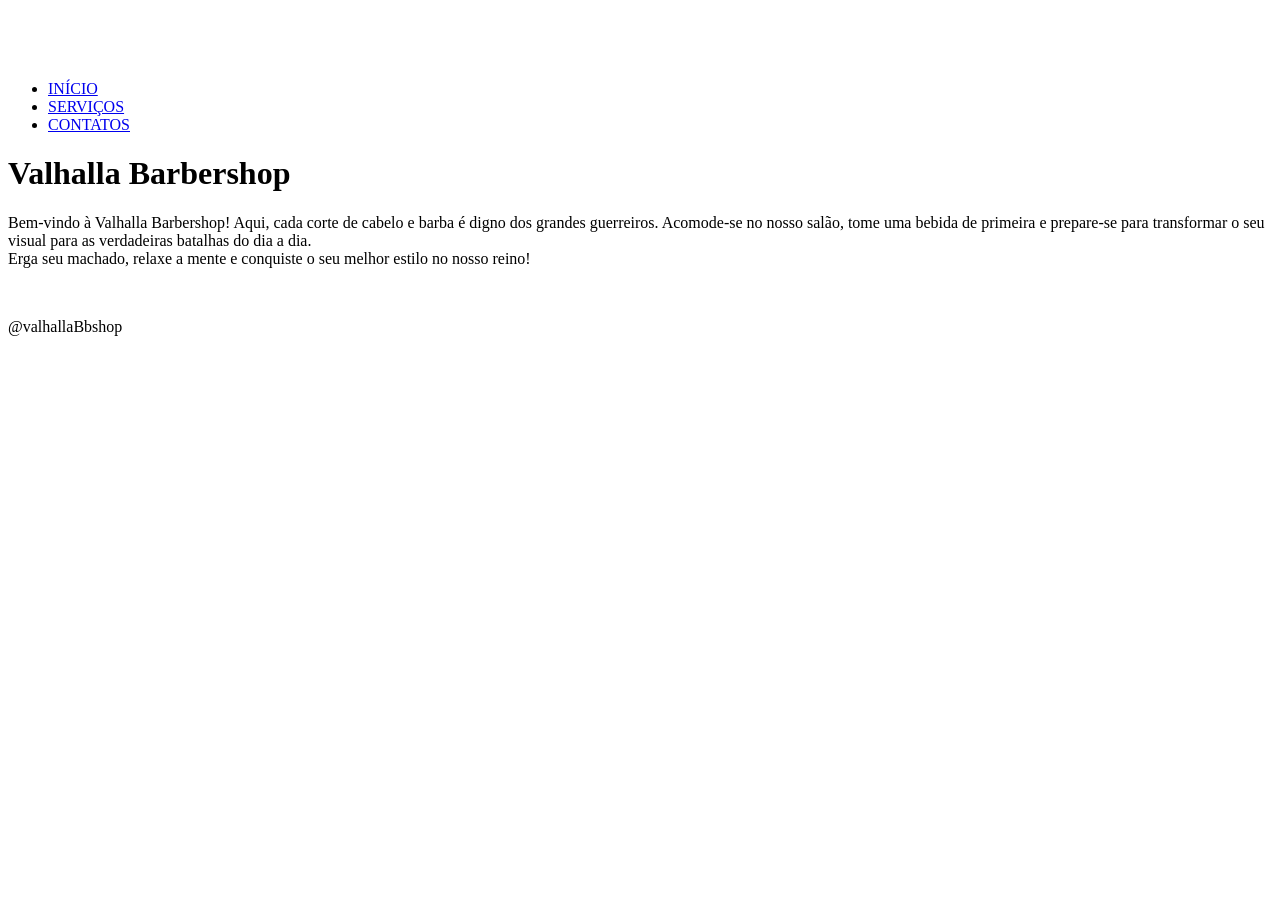
==== index.html @ ec5f8802 "Add initial HTML structure for Valhalla Barbershop" ====
<!DOCTYPE html>
<html lang="pt-br">
<head>
    <meta charset="UTF-8">
    <meta name="viewport" content="width=device-width, initial-scale=1.0">
    <title>Valhalla Barbershop</title>
    <link rel="stylesheet" href="style-home.css">
</head>
<body>
  <header>
         <div class="caixa">
        <h1><img src="imagem logo" alt=""></h1>
     <nav> 
        <ul> 
            <li><a href="index.html">INÍCIO</a></li>
            <li><a href="servicos.html">SERVIÇOS</a></li>
            <li><a href="contatos.html">CONTATOS</a></li>
        </ul>
    </nav>
        </div>
    </header>
         <h1>Valhalla Barbershop</h1>
    <p class="naruto">Bem-vindo à Valhalla Barbershop! Aqui, cada corte de cabelo e barba é digno dos grandes guerreiros. Acomode-se no nosso salão, tome uma bebida de primeira e prepare-se para transformar o seu visual para as verdadeiras batalhas do dia a dia. <br>Erga seu machado, relaxe a mente e conquiste o seu melhor estilo no nosso reino!</br></p>
    <img src="imagem " alt="">
    <P>@valhallaBbshop</P>
    
</body>
</html>
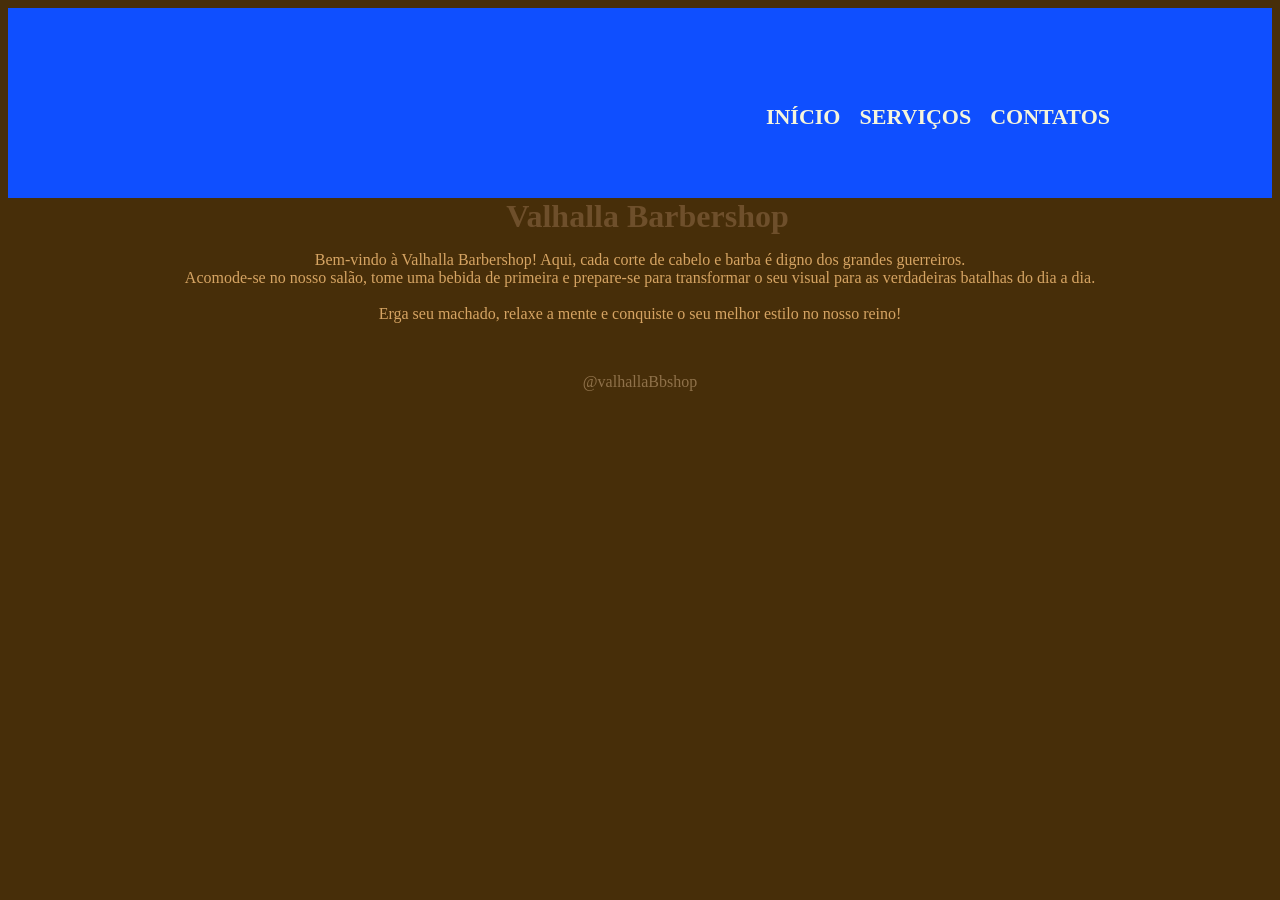
==== commit b38b519b: "atualização menu" ====
--- a/index.html
+++ b/index.html
@@ -20,7 +20,7 @@
         </div>
     </header>
          <h1>Valhalla Barbershop</h1>
-    <p class="naruto">Bem-vindo à Valhalla Barbershop! Aqui, cada corte de cabelo e barba é digno dos grandes guerreiros. Acomode-se no nosso salão, tome uma bebida de primeira e prepare-se para transformar o seu visual para as verdadeiras batalhas do dia a dia. <br>Erga seu machado, relaxe a mente e conquiste o seu melhor estilo no nosso reino!</br></p>
+    <p class="naruto">Bem-vindo à Valhalla Barbershop! Aqui, cada corte de cabelo e barba é digno dos grandes guerreiros. <br>Acomode-se no nosso salão, tome uma bebida de primeira e prepare-se para transformar o seu visual para as verdadeiras batalhas do dia a dia.</br> <br>Erga seu machado, relaxe a mente e conquiste o seu melhor estilo no nosso reino!</br></p>
     <img src="imagem " alt="">
     <P>@valhallaBbshop</P>
     
--- a/style-home.css
+++ b/style-home.css
@@ -0,0 +1,64 @@
+h1{
+    color: rgb(110, 79, 43);
+    display: inline;
+    margin: 0 0 0 15px;
+      
+}
+
+
+body{
+    background-color: rgb(71, 46, 9);
+    text-align: center;
+}
+img{
+    width: 500px;
+}
+.naruto{
+    text-decoration: nome;
+    color: rgb(214, 164, 99);
+}
+
+ p{
+    color: rgb(143, 113, 74);
+ }
+ h1 img {
+    width: 300px;
+ }
+nav{
+    position: absolute;
+    top: 60px;
+    right: 0;
+}
+nav a{
+    text-decoration: none;
+    text-transform: uppercase;
+    color: beige;
+    font-size: 22px;
+    font-weight: bold;
+}
+
+.caixa{
+    position: relative;
+    width: 940px;
+    margin: 0 auto;
+
+}
+
+header{
+     background-color: rgb(15, 79, 255);
+    height: 150px;
+    padding: 20px 0;
+}
+
+nav li {
+    display: inline;
+    margin: 0 0 0 15px;
+}
+footer{
+    text-align: center;
+    background-color: rgb(15, 79, 255);
+    padding: 40px 0;
+}
+form{
+    margin: 40px 0;
+}
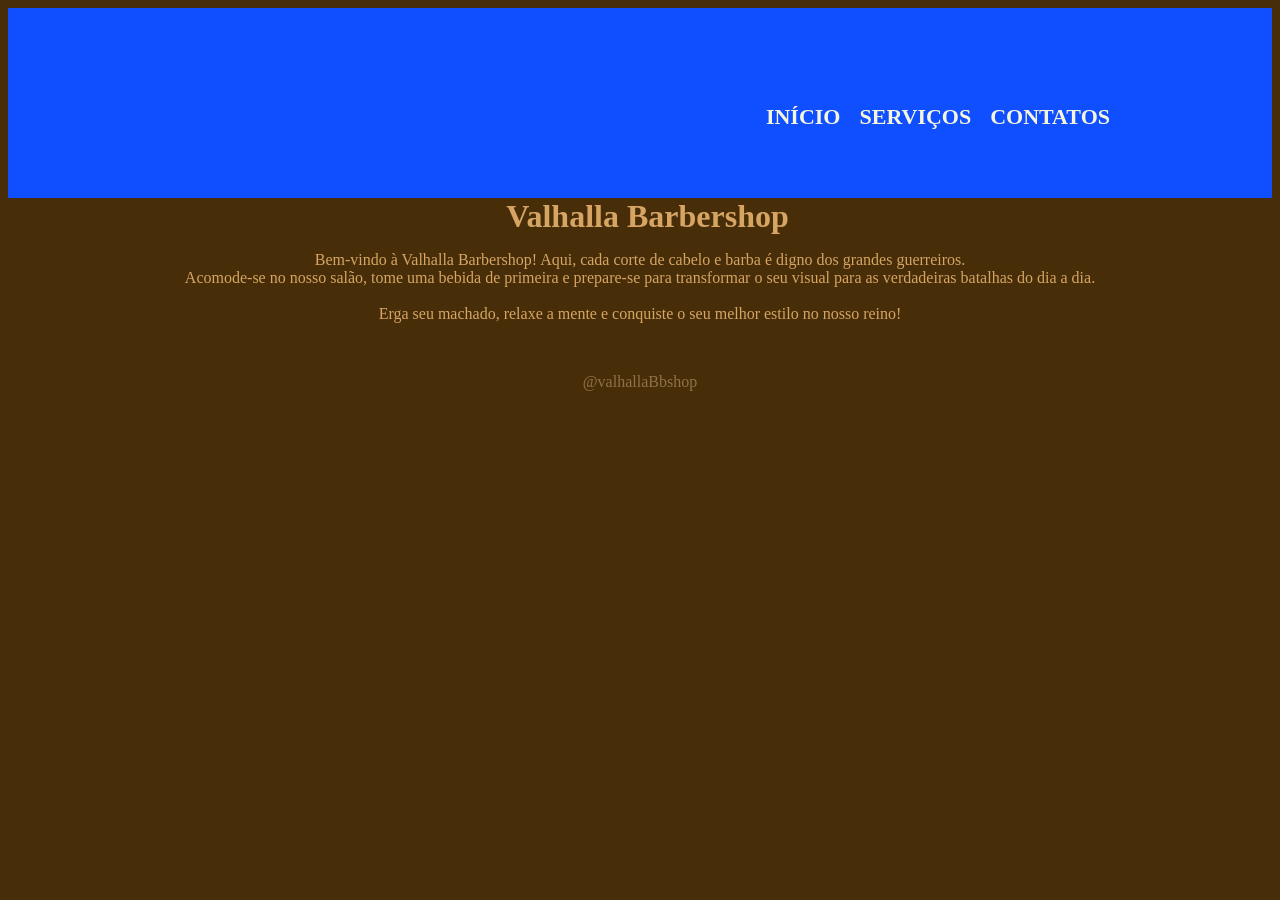
==== commit 156f6b60: "." ====
--- a/index.html
+++ b/index.html
@@ -20,7 +20,7 @@
         </div>
     </header>
          <h1>Valhalla Barbershop</h1>
-    <p class="naruto">Bem-vindo à Valhalla Barbershop! Aqui, cada corte de cabelo e barba é digno dos grandes guerreiros. <br>Acomode-se no nosso salão, tome uma bebida de primeira e prepare-se para transformar o seu visual para as verdadeiras batalhas do dia a dia.</br> <br>Erga seu machado, relaxe a mente e conquiste o seu melhor estilo no nosso reino!</br></p>
+    <p class="unicornio">Bem-vindo à Valhalla Barbershop! Aqui, cada corte de cabelo e barba é digno dos grandes guerreiros. <br>Acomode-se no nosso salão, tome uma bebida de primeira e prepare-se para transformar o seu visual para as verdadeiras batalhas do dia a dia.</br> <br>Erga seu machado, relaxe a mente e conquiste o seu melhor estilo no nosso reino!</br></p>
     <img src="imagem " alt="">
     <P>@valhallaBbshop</P>
     
--- a/style-home.css
+++ b/style-home.css
@@ -1,5 +1,5 @@
 h1{
-    color: rgb(110, 79, 43);
+    color: rgb(214, 164, 99);
     display: inline;
     margin: 0 0 0 15px;
       
@@ -13,7 +13,7 @@
 img{
     width: 500px;
 }
-.naruto{
+.unicornio{
     text-decoration: nome;
     color: rgb(214, 164, 99);
 }
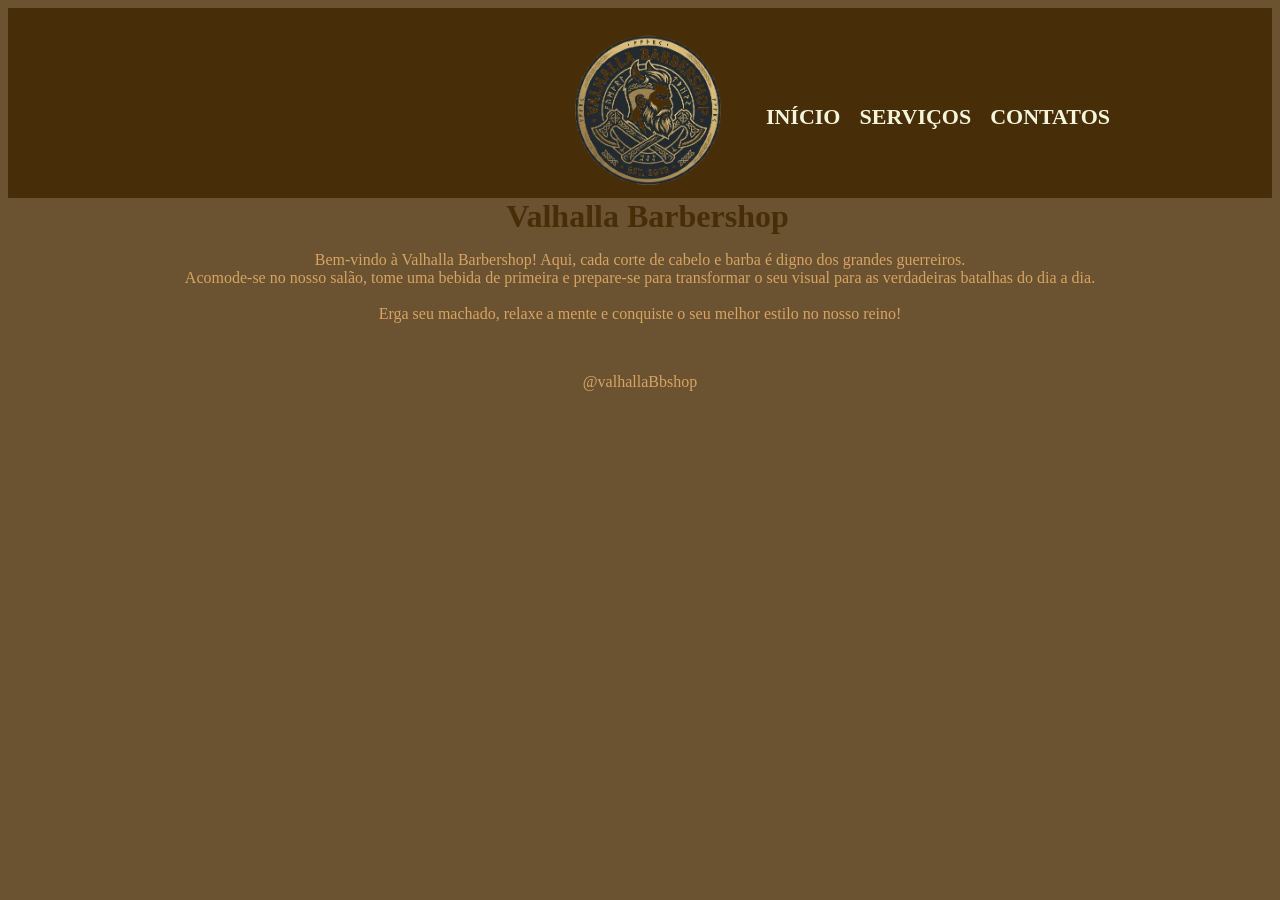
==== commit 464d862b: "." ====
--- a/index.html
+++ b/index.html
@@ -9,7 +9,7 @@
 <body>
   <header>
          <div class="caixa">
-        <h1><img src="imagem logo" alt=""></h1>
+        <h1><img src="Gemini_Generated_Image_saz9wsaz9wsaz9ws-removebg-preview.png" alt=""></h1>
      <nav> 
         <ul> 
             <li><a href="index.html">INÍCIO</a></li>
--- a/style-home.css
+++ b/style-home.css
@@ -1,5 +1,5 @@
 h1{
-    color: rgb(214, 164, 99);
+    color: rgb(71, 46, 9);
     display: inline;
     margin: 0 0 0 15px;
       
@@ -7,7 +7,7 @@
 
 
 body{
-    background-color: rgb(71, 46, 9);
+    background-color: rgb(107, 82, 49);
     text-align: center;
 }
 img{
@@ -19,7 +19,7 @@
 }
 
  p{
-    color: rgb(143, 113, 74);
+    color: rgb(214, 164, 99);
  }
  h1 img {
     width: 300px;
@@ -45,7 +45,7 @@
 }
 
 header{
-     background-color: rgb(15, 79, 255);
+     background-color: rgb(71, 46, 9);
     height: 150px;
     padding: 20px 0;
 }
@@ -56,7 +56,7 @@
 }
 footer{
     text-align: center;
-    background-color: rgb(15, 79, 255);
+    background-color: rgb(71, 46, 9);
     padding: 40px 0;
 }
 form{
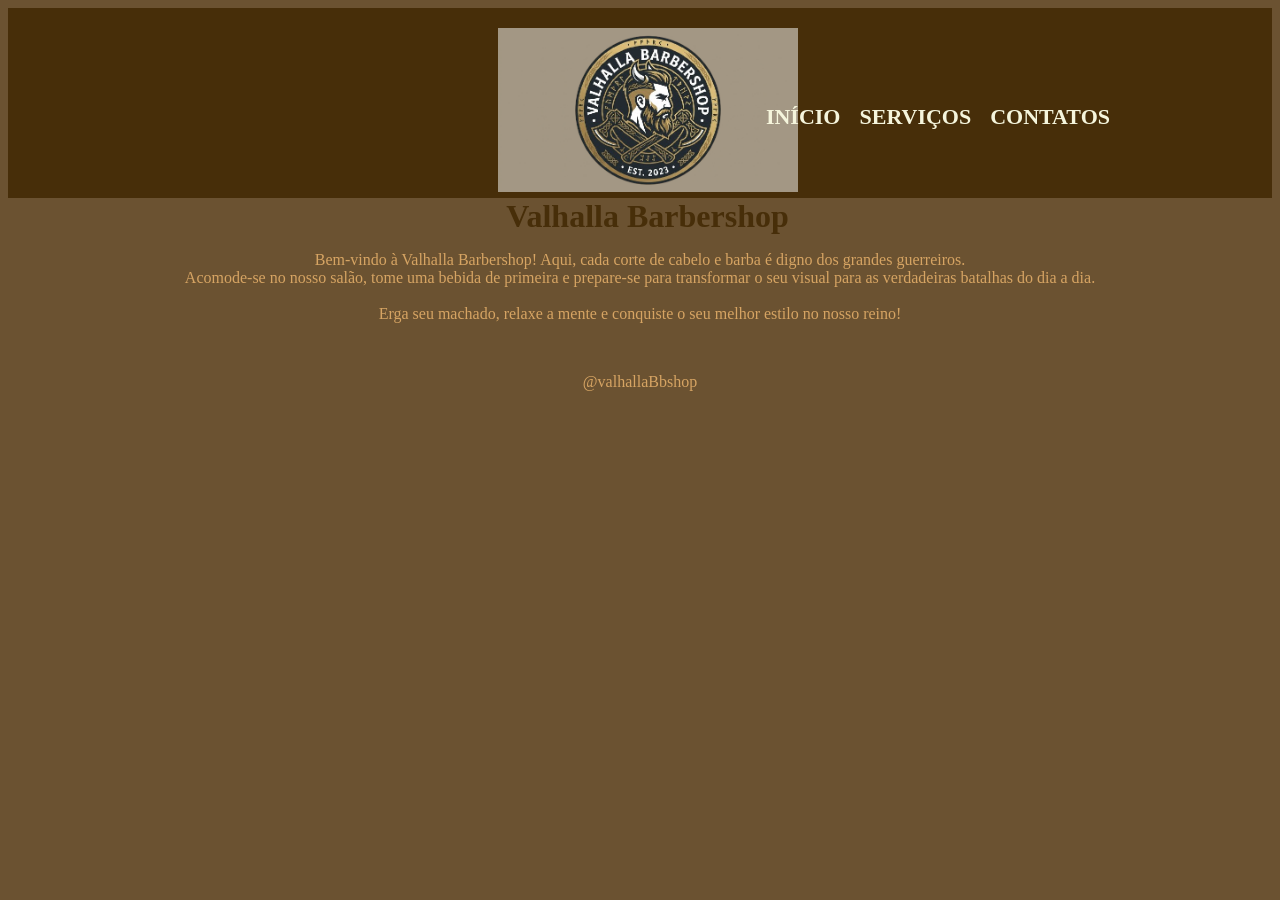
==== commit 93501474: "." ====
--- a/index.html
+++ b/index.html
@@ -9,7 +9,7 @@
 <body>
   <header>
          <div class="caixa">
-        <h1><img src="Gemini_Generated_Image_saz9wsaz9wsaz9ws-removebg-preview.png" alt=""></h1>
+        <h1><img src="Gemini_Generated_Image_saz9wsaz9wsaz9ws-removebg-preview (1).png" alt=""></h1>
      <nav> 
         <ul> 
             <li><a href="index.html">INÍCIO</a></li>
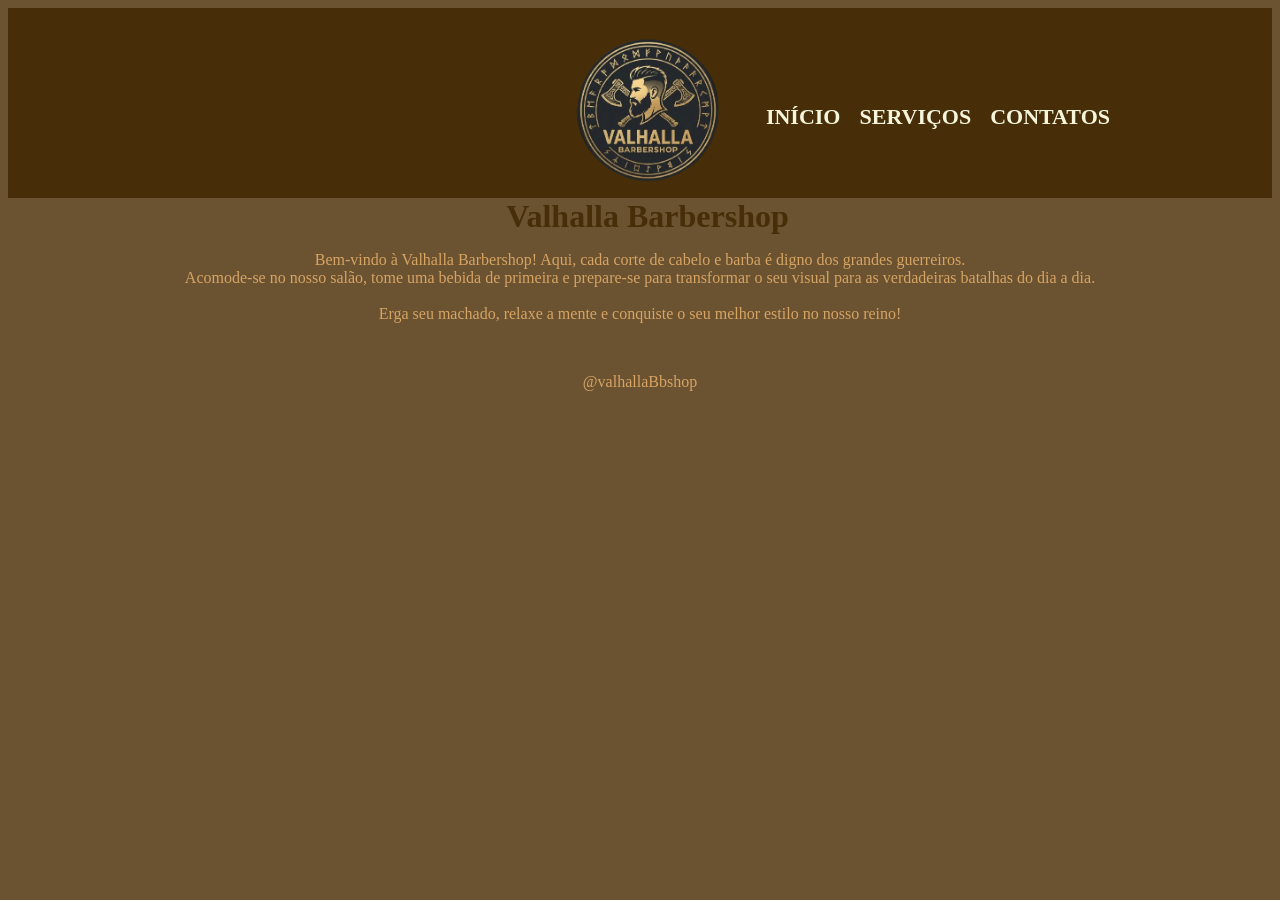
==== commit ce3d0f18: "." ====
--- a/index.html
+++ b/index.html
@@ -9,7 +9,7 @@
 <body>
   <header>
          <div class="caixa">
-        <h1><img src="Gemini_Generated_Image_saz9wsaz9wsaz9ws-removebg-preview (1).png" alt=""></h1>
+        <h1><img src="Gemini_Generated_Image_kmecuukmecuukmec-removebg-preview.png" alt=""></h1>
      <nav> 
         <ul> 
             <li><a href="index.html">INÍCIO</a></li>
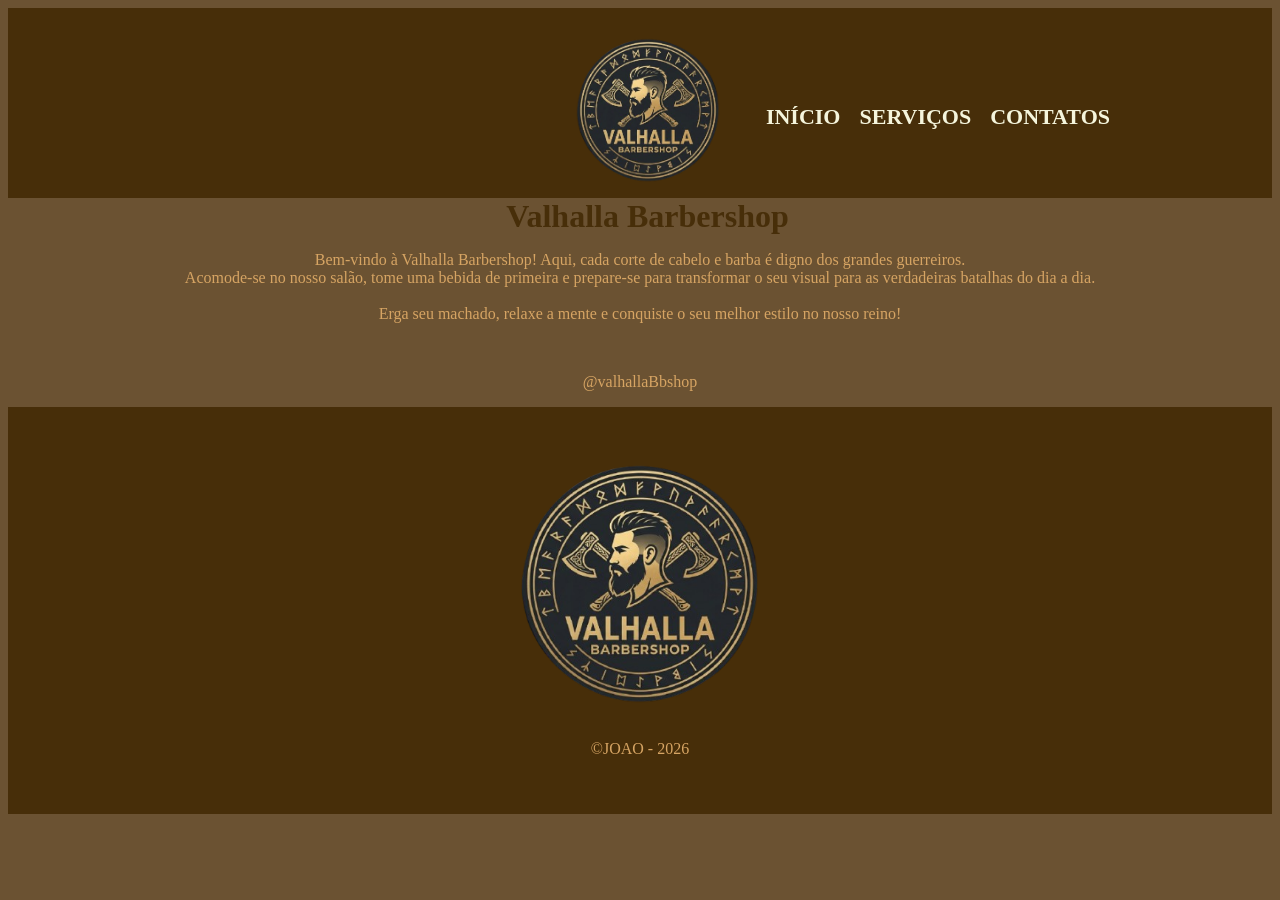
==== commit dfabeb57: "." ====
--- a/index.html
+++ b/index.html
@@ -23,6 +23,11 @@
     <p class="unicornio">Bem-vindo à Valhalla Barbershop! Aqui, cada corte de cabelo e barba é digno dos grandes guerreiros. <br>Acomode-se no nosso salão, tome uma bebida de primeira e prepare-se para transformar o seu visual para as verdadeiras batalhas do dia a dia.</br> <br>Erga seu machado, relaxe a mente e conquiste o seu melhor estilo no nosso reino!</br></p>
     <img src="imagem " alt="">
     <P>@valhallaBbshop</P>
+    <footer>
+        <img src="Gemini_Generated_Image_kmecuukmecuukmec-removebg-preview.png" alt="">
+        <P>&copy;JOAO - 2026</P>
+
+    </footer>
     
 </body>
 </html>
--- a/style-home.css
+++ b/style-home.css
@@ -7,7 +7,7 @@
 
 
 body{
-    background-color: rgb(107, 82, 49);
+    background-color: rgb(107, 82, 50);
     text-align: center;
 }
 img{
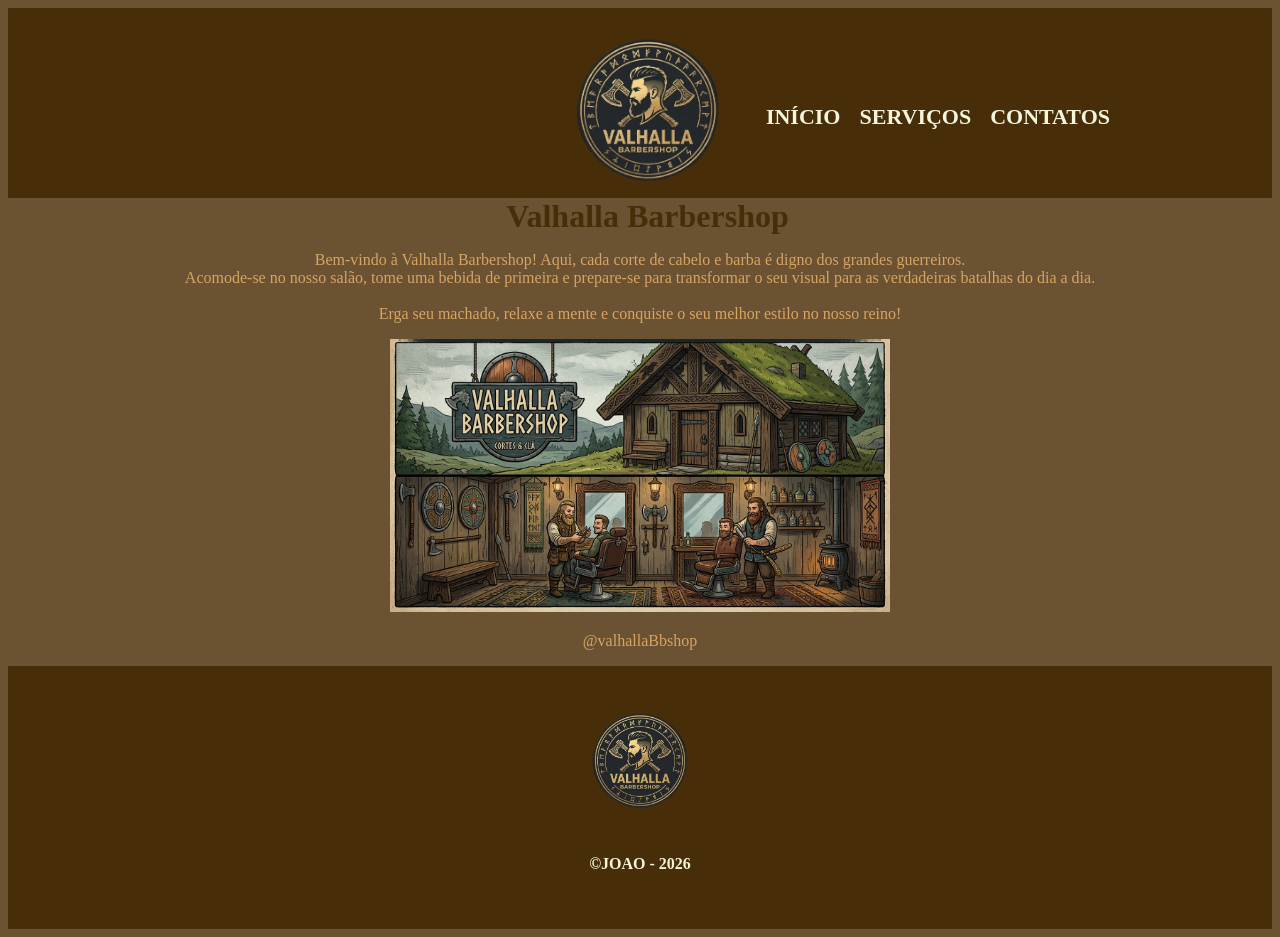
==== commit 5e5fc038: "." ====
--- a/index.html
+++ b/index.html
@@ -21,7 +21,7 @@
     </header>
          <h1>Valhalla Barbershop</h1>
     <p class="unicornio">Bem-vindo à Valhalla Barbershop! Aqui, cada corte de cabelo e barba é digno dos grandes guerreiros. <br>Acomode-se no nosso salão, tome uma bebida de primeira e prepare-se para transformar o seu visual para as verdadeiras batalhas do dia a dia.</br> <br>Erga seu machado, relaxe a mente e conquiste o seu melhor estilo no nosso reino!</br></p>
-    <img src="imagem " alt="">
+    <img src="Gemini_Generated_Image_8nr1mh8nr1mh8nr1.jpg" alt="">
     <P>@valhallaBbshop</P>
     <footer>
         <img src="Gemini_Generated_Image_kmecuukmecuukmec-removebg-preview.png" alt="">
--- a/style-home.css
+++ b/style-home.css
@@ -59,6 +59,15 @@
     background-color: rgb(71, 46, 9);
     padding: 40px 0;
 }
+footer img{
+    width: 200px;
+    margin-bottom: 20px;
+}
+footer p{
+    color: beige;
+    text-transform: uppercase;
+    font-weight: bold;
+}
 form{
     margin: 40px 0;
 }
